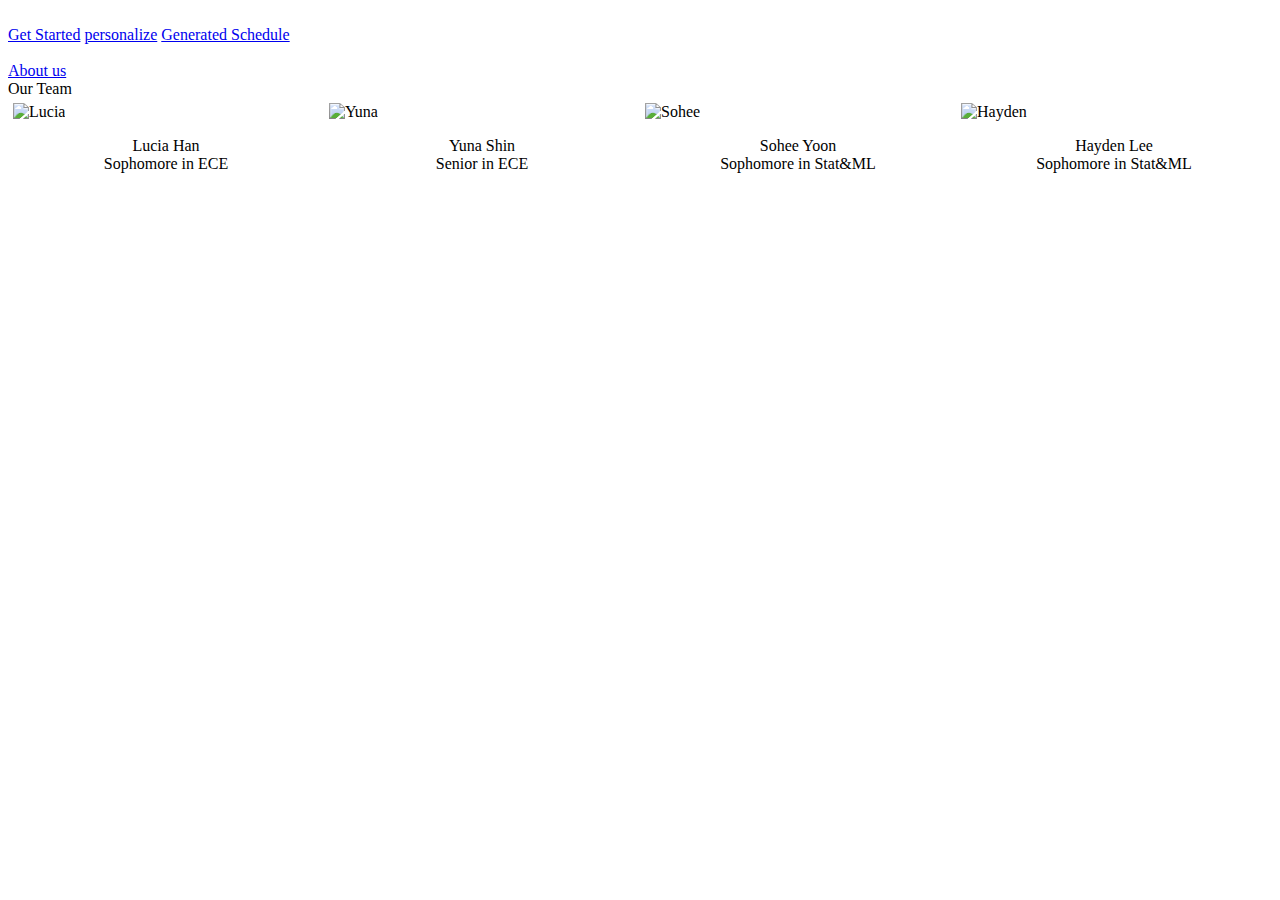
==== plan4me/templates/plan4me/aboutUs.html @ 49101ca4 "added about us" ====
<!DOCTYPE html><!--  This site was created in Webflow. https://webflow.com  --><!--  Last Published: Sat Feb 08 2025 04:25:36 GMT+0000 (Coordinated Universal Time)  -->
<html data-wf-page="67a6a7f45c86398b692bbd75" data-wf-site="67a6a7f45c86398b692bbd2a">
<head>
  <meta charset="utf-8">
  <title>Styleguide</title>
  <meta content="Styleguide" property="og:title">
  <meta content="Styleguide" property="twitter:title">
  <meta content="width=device-width, initial-scale=1" name="viewport">
  <meta content="Webflow" name="generator">
  <link href="/static/plan4me/normalize.css" rel="stylesheet" type="text/css">
  <link href="/static/plan4me/webflow.css" rel="stylesheet" type="text/css">
  <link href="/static/plan4me/plan-your-schedule.webflow.css" rel="stylesheet" type="text/css">
  <link href="https://fonts.googleapis.com" rel="preconnect">
  <link href="https://fonts.gstatic.com" rel="preconnect" crossorigin="anonymous">
  <script src="https://ajax.googleapis.com/ajax/libs/webfont/1.6.26/webfont.js" type="text/javascript"></script>
  <script type="text/javascript">WebFont.load({  google: {    families: ["Montserrat:100,100italic,200,200italic,300,300italic,400,400italic,500,500italic,600,600italic,700,700italic,800,800italic,900,900italic"]  }});</script>
  <script type="text/javascript">!function(o,c){var n=c.documentElement,t=" w-mod-";n.className+=t+"js",("ontouchstart"in o||o.DocumentTouch&&c instanceof DocumentTouch)&&(n.className+=t+"touch")}(window,document);</script>
  <link href="/static/plan4me/images/favicon.ico" rel="shortcut icon" type="image/x-icon">
  <link href="/static/plan4me/images/webclip.png" rel="apple-touch-icon">
  <style>
    .row {
      display: flex;
    }

    .column {
      flex: 33.33%;
      padding: 5px;
    }
  </style>
</head>
<body>
    <div data-collapse="medium" data-animation="default" data-duration="400" data-easing="ease" data-easing2="ease" role="banner" class="navigation w-nav">
        <div class="navigation-wrap">
          <a href="/" aria-current="page" class="logo-link w-nav-brand w--current"><img src="/static/plan4me/images/logo-svg.svg" width="108" alt="" class="logo-image"></a>
          <div class="menu">
            <nav role="navigation" class="navigation-items w-nav-menu">
              <a href="/get-started" class="navigation-item w-nav-link">Get Started</a>
              <a href="/personalize" class="navigation-item w-nav-link">personalize</a>
              <a href="/generate-schedule" class="navigation-item w-nav-link">Generated Schedule</a>
            </nav>
            <div class="menu-button w-nav-button"><img src="/static/plan4me/images/menu-icon_1menu-icon.png" width="22" alt="" class="menu-icon"></div>
          </div>
          <a href="\aboutUs" class="primary-button cc-contact-us w-inline-block">
            <div>About us</div>
          </a>
        </div>
    </div>
    <div class="container">
        <div class="motto-wrap">
          <div class="heading-jumbo-small">Our Team</div>
        </div>
        <div class="row">
            <div class="column">
              <img src="/media/profiles/lucia.png" alt="Lucia" style="width:100%">
              <p align = "center">
                Lucia Han <br>
                Sophomore in ECE
              </p>
            </div>
            <div class="column">
                <img src="img_snow.jpg" alt="Yuna" style="width:100%">
                <p align = "center">
                    Yuna Shin <br>
                    Senior in ECE
                </p>
            </div>
            <div class="column">
              <img src="img_forest.jpg" alt="Sohee" style="width:100%">
              <p align = "center">
                Sohee Yoon <br>
                Sophomore in Stat&ML
              </p>
            </div>
            <div class="column">
              <img src="img_mountains.jpg" alt="Hayden" style="width:100%">
              <p align = "center">
                Hayden Lee <br>
                Sophomore in Stat&ML
              </p>
            </div>
        </div>
        <div class="divider"></div>
    </div>
    <script src="https://d3e54v103j8qbb.cloudfront.net/js/jquery-3.5.1.min.dc5e7f18c8.js?site=67a6a7f45c86398b692bbd2a" type="text/javascript" integrity="sha256-9/aliU8dGd2tb6OSsuzixeV4y/faTqgFtohetphbbj0=" crossorigin="anonymous"></script>
    <script src="/static/plan4me/js/webflow.js" type="text/javascript"></script>
</body>
</html>
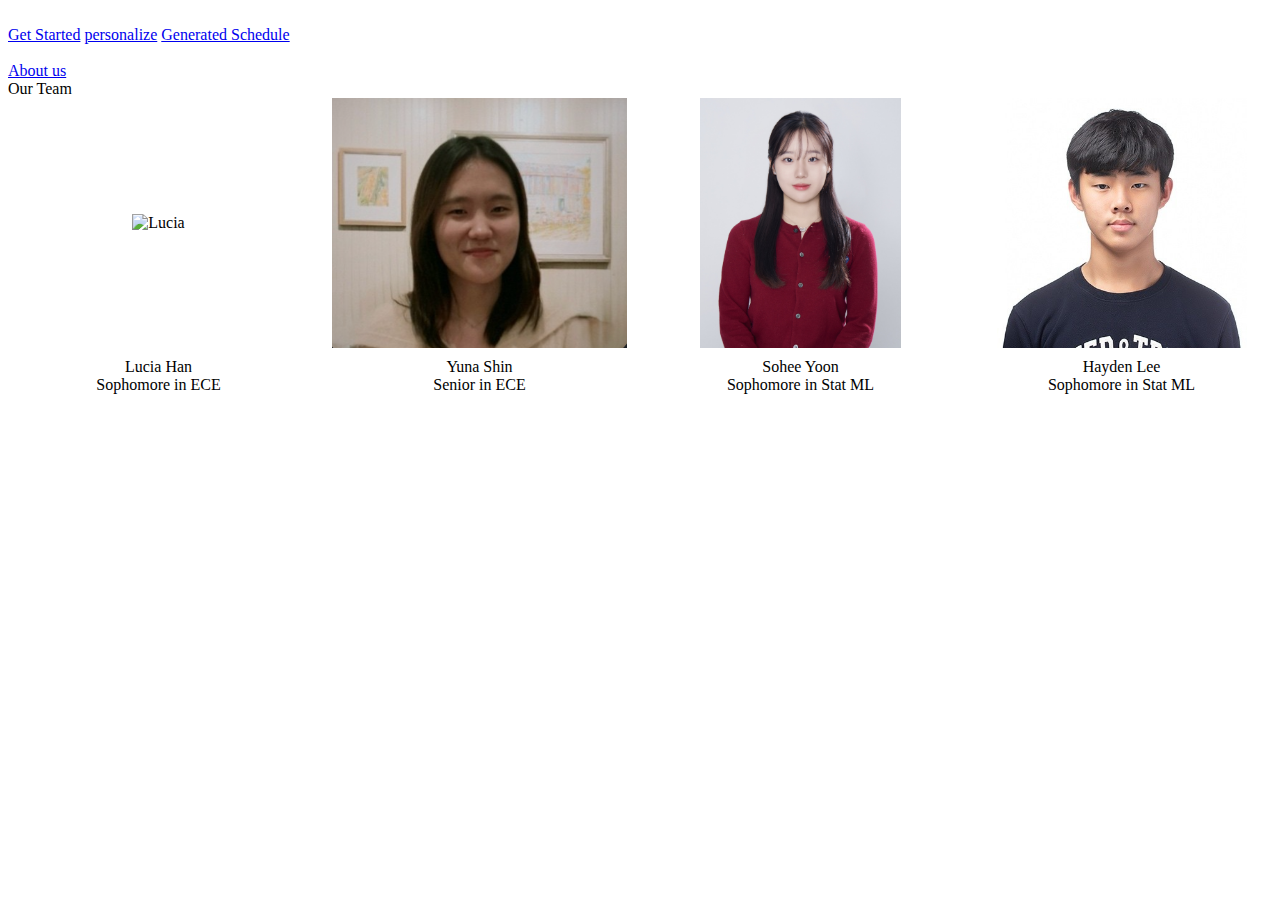
==== commit c93b544a: "changes to about" ====
--- a/plan4me/templates/plan4me/aboutUs.html
+++ b/plan4me/templates/plan4me/aboutUs.html
@@ -18,15 +18,37 @@
   <link href="/static/plan4me/images/favicon.ico" rel="shortcut icon" type="image/x-icon">
   <link href="/static/plan4me/images/webclip.png" rel="apple-touch-icon">
   <style>
-    .row {
-      display: flex;
+    .gallery {
+        display: grid;
+        grid-template-columns: repeat(4, 1fr); /* 4 columns */
+        gap: 20px; /* Space between items */
+        text-align: center;
     }
 
-    .column {
-      flex: 33.33%;
-      padding: 5px;
+    .image-container {
+        display: flex;
+        flex-direction: column;
+        align-items: center;
     }
-  </style>
+
+    .image-wrapper {
+        display: flex;
+        align-items: center; /* Vertically center image */
+        justify-content: center;
+        height: 250px; /* Set a fixed container height */
+        overflow: hidden;
+    }
+
+    .image-wrapper img {
+        max-width: 100%;
+        max-height: 100%;
+        object-fit: contain; /* Keeps aspect ratio without cropping */
+    }
+
+    .caption {
+        margin-top: 10px;
+    }
+</style>
 </head>
 <body>
     <div data-collapse="medium" data-animation="default" data-duration="400" data-easing="ease" data-easing2="ease" role="banner" class="navigation w-nav">
@@ -45,38 +67,51 @@
           </a>
         </div>
     </div>
+    
+
     <div class="container">
         <div class="motto-wrap">
           <div class="heading-jumbo-small">Our Team</div>
         </div>
-        <div class="row">
-            <div class="column">
-              <img src="/media/profiles/lucia.png" alt="Lucia" style="width:100%">
-              <p align = "center">
-                Lucia Han <br>
-                Sophomore in ECE
-              </p>
+        <div class="gallery">
+            <div class="image-container">
+                <div class="image-wrapper">
+                    <img src="/media/profiles/lucia.png" alt="Lucia" style="width:100%">
+                </div>
+                <div class="caption">
+                    Lucia Han <br>
+                    Sophomore in ECE 
+                </div>
             </div>
-            <div class="column">
-                <img src="img_snow.jpg" alt="Yuna" style="width:100%">
-                <p align = "center">
+    
+            <div class="image-container">
+                <div class="image-wrapper">
+                    <img src="/media/profiles/yuna.png" alt="Yuna" style="width:100%">
+                </div>
+                <div class="caption">
                     Yuna Shin <br>
-                    Senior in ECE
-                </p>
+                    Senior in ECE 
+                </div>
             </div>
-            <div class="column">
-              <img src="img_forest.jpg" alt="Sohee" style="width:100%">
-              <p align = "center">
-                Sohee Yoon <br>
-                Sophomore in Stat&ML
-              </p>
+    
+            <div class="image-container">
+                <div class="image-wrapper">
+                    <img src="/media/profiles/sohee.png" alt="Sohee" style="width:100%">
+                </div>
+                <div class="caption">
+                    Sohee Yoon <br>
+                    Sophomore in Stat ML 
+                </div>
             </div>
-            <div class="column">
-              <img src="img_mountains.jpg" alt="Hayden" style="width:100%">
-              <p align = "center">
-                Hayden Lee <br>
-                Sophomore in Stat&ML
-              </p>
+    
+            <div class="image-container">
+                <div class="image-wrapper">
+                    <img src="/media/profiles/hayden.png" alt="Hayden" style="width:100%">
+                </div>
+                <div class="caption">
+                    Hayden Lee <br>
+                    Sophomore in Stat ML 
+                </div>
             </div>
         </div>
         <div class="divider"></div>
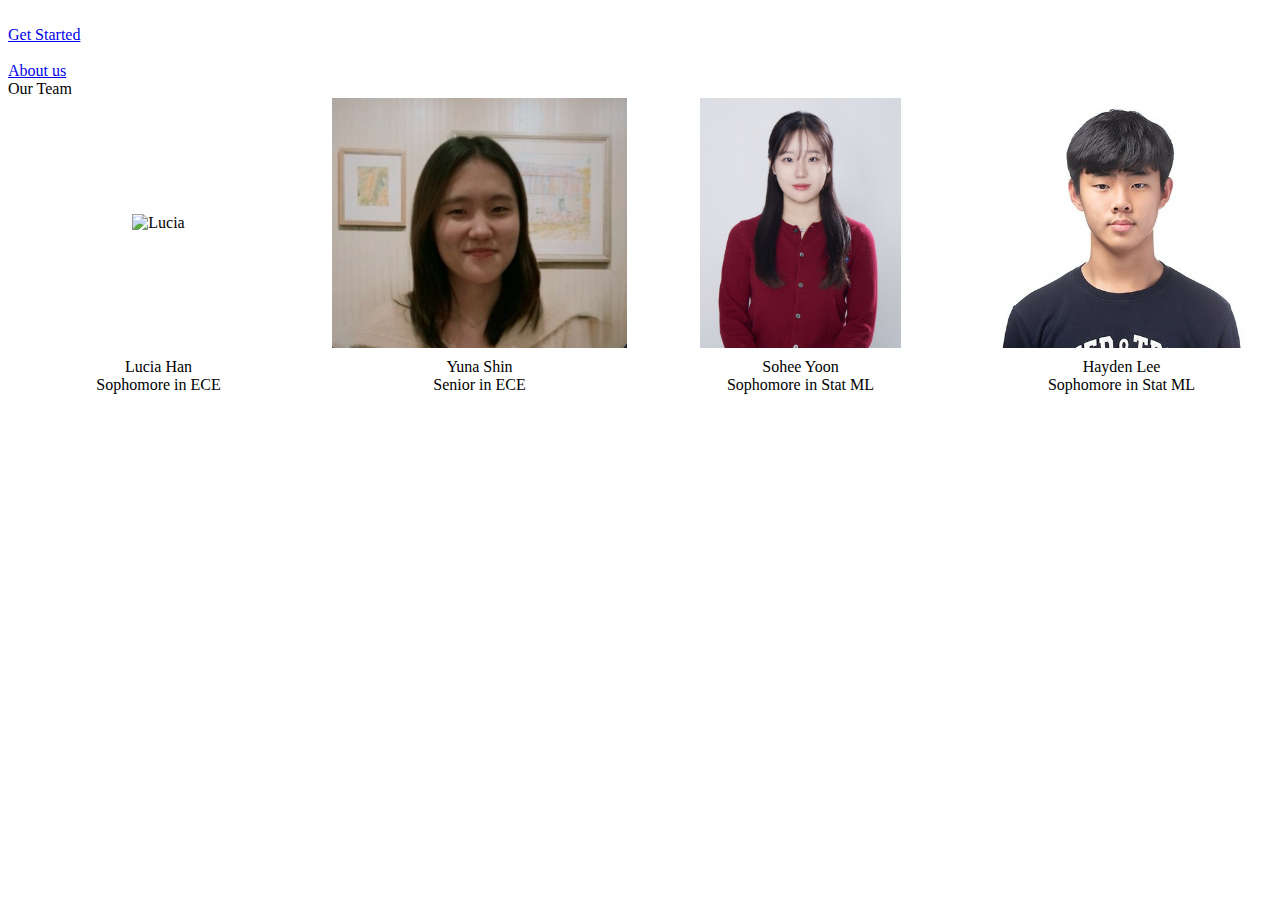
==== commit 56ef81e1: "fix small bugs" ====
--- a/plan4me/templates/plan4me/aboutUs.html
+++ b/plan4me/templates/plan4me/aboutUs.html
@@ -57,8 +57,6 @@
           <div class="menu">
             <nav role="navigation" class="navigation-items w-nav-menu">
               <a href="/get-started" class="navigation-item w-nav-link">Get Started</a>
-              <a href="/personalize" class="navigation-item w-nav-link">personalize</a>
-              <a href="/generate-schedule" class="navigation-item w-nav-link">Generated Schedule</a>
             </nav>
             <div class="menu-button w-nav-button"><img src="/static/plan4me/images/menu-icon_1menu-icon.png" width="22" alt="" class="menu-icon"></div>
           </div>
